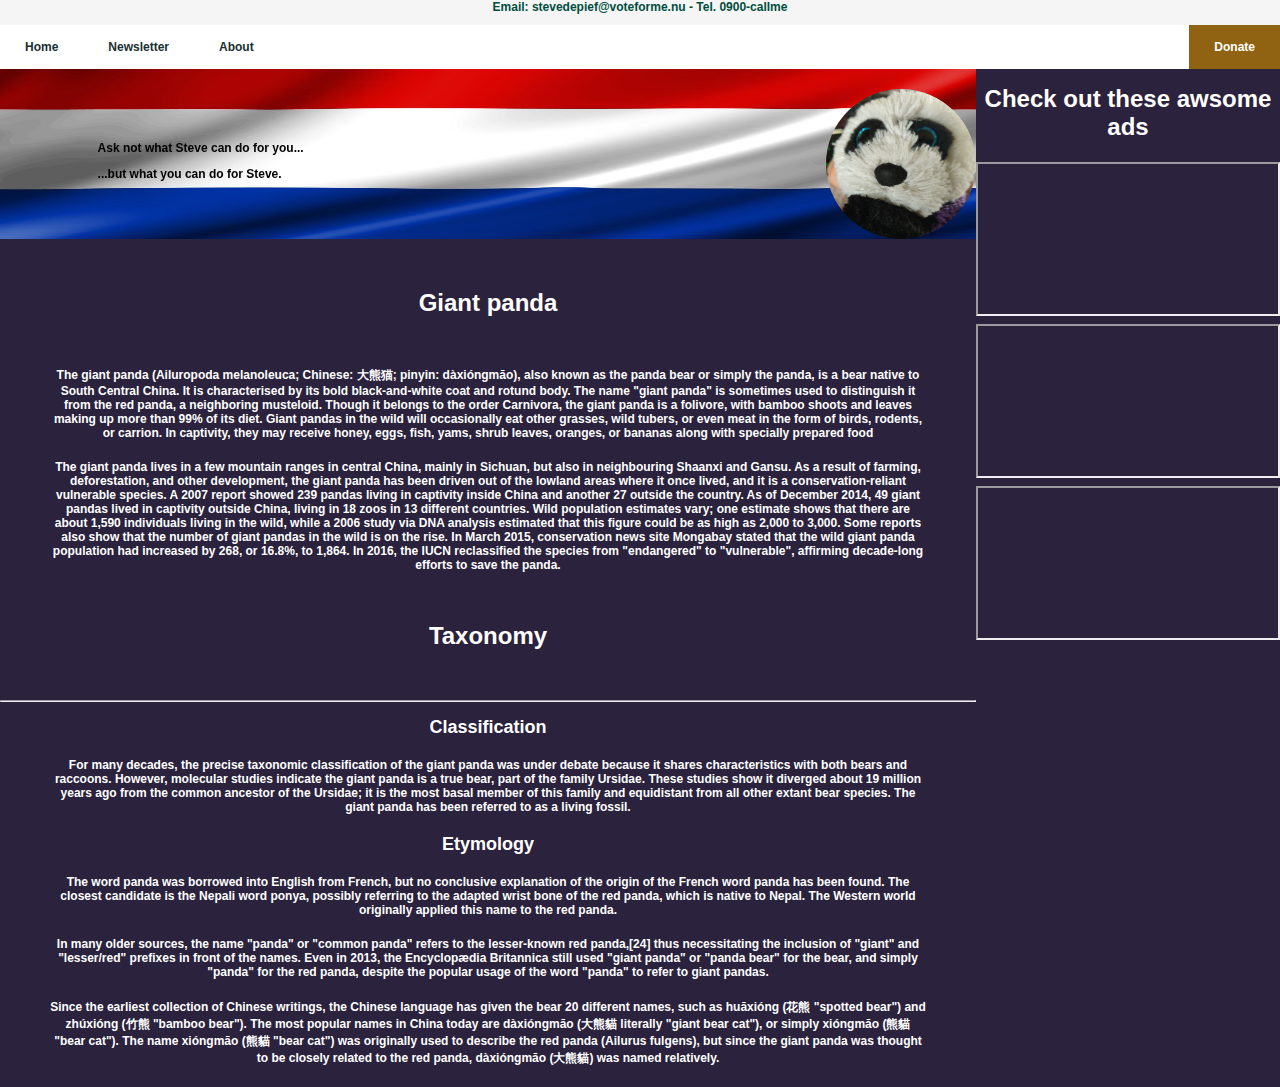
==== Eindopdracht_Hackaton/about.html @ 15210a64 "Add files via upload" ====
<!DOCTYPE html>
<html>

<head>
    <title> Home </title>
    <link rel="stylesheet" type="text/css" href="styles.css">
</head>

<div class="container">
    <nav>
        <ul class="navbar">
            <li><a href="index.html">Home</a></li>
            <li><a href="newsletter.html">Newsletter</a></li>
            <li><a href="about.html">About</a></li>
            <li id="donate"><a href="donate.html">Donate</a></li>
        </ul>
    </nav>
    <div class="banner">
        <div class="banner-text">
            <p>Ask not what Steve can do for you...</p>
            <p>...but what you can do for Steve.</p>
        </div>
        <div class="portret"></div>
    </div>
    <main>
        <h1>Giant panda</h1>
        <p>The giant panda (Ailuropoda melanoleuca; Chinese: 大熊猫; pinyin: dàxióngmāo), also known as the panda bear
            or simply the panda, is a bear native to South Central China. It is characterised by its bold
            black-and-white coat and rotund body. The name "giant panda" is sometimes used to distinguish it from the
            red panda, a neighboring musteloid. Though it belongs to the order Carnivora, the giant panda is a folivore,
            with bamboo shoots and leaves making up more than 99% of its diet. Giant pandas in the wild will
            occasionally eat other grasses, wild tubers, or even meat in the form of birds, rodents, or carrion. In
            captivity, they may receive honey, eggs, fish, yams, shrub leaves, oranges, or bananas along with specially
            prepared food</p>
        <p>The giant panda lives in a few mountain ranges in central China, mainly in Sichuan, but also in neighbouring
            Shaanxi and Gansu. As a result of farming, deforestation, and other development, the giant panda has
            been driven out of the lowland areas where it once lived, and it is a conservation-reliant vulnerable
            species. A 2007 report showed 239 pandas living in captivity inside China and another 27 outside the
            country. As of December 2014, 49 giant pandas lived in captivity outside China, living in 18 zoos in 13
            different countries. Wild population estimates vary; one estimate shows that there are about 1,590
            individuals living in the wild, while a 2006 study via DNA analysis estimated that this figure could be
            as high as 2,000 to 3,000. Some reports also show that the number of giant pandas in the wild is on the
            rise. In March 2015, conservation news site Mongabay stated that the wild giant panda population had
            increased by 268, or 16.8%, to 1,864. In 2016, the IUCN reclassified the species from "endangered" to
            "vulnerable", affirming decade-long efforts to save the panda.</p>
        <h1>Taxonomy</h1>
        <hr>
        <h2>Classification</h2>
        <p>For many decades, the precise taxonomic classification of the giant panda was under debate because it shares
            characteristics with both bears and raccoons. However, molecular studies indicate the giant panda is a
            true bear, part of the family Ursidae. These studies show it diverged about 19 million years ago from
            the common ancestor of the Ursidae; it is the most basal member of this family and equidistant from all
            other extant bear species. The giant panda has been referred to as a living fossil.</p>
        <h2>Etymology</h2>
        <p>The word panda was borrowed into English from French, but no conclusive explanation of the origin of the
            French word panda has been found. The closest candidate is the Nepali word ponya, possibly referring to
            the adapted wrist bone of the red panda, which is native to Nepal. The Western world originally applied this
            name to the red panda.</p>
        <p>In many older sources, the name "panda" or "common panda" refers to the lesser-known red panda,[24] thus
            necessitating the inclusion of "giant" and "lesser/red" prefixes in front of the names. Even in 2013, the
            Encyclopædia Britannica still used "giant panda" or "panda bear" for the bear, and simply "panda" for
            the red panda, despite the popular usage of the word "panda" to refer to giant pandas.</p>
        <p>Since the earliest collection of Chinese writings, the Chinese language has given the bear 20 different
            names, such as huāxióng (花熊 "spotted bear") and zhúxióng (竹熊 "bamboo bear"). The most popular names in
            China today are dàxióngmāo (大熊貓 literally "giant bear cat"), or simply xióngmāo (熊貓 "bear cat"). The name
            xióngmāo (熊貓 "bear cat") was originally used to describe the red panda (Ailurus fulgens), but since the
            giant panda was thought to be closely related to the red panda, dàxióngmāo (大熊貓) was named relatively.
        </p>
    </main>
    <div class="adspace">
        <h1>Check out these awsome ads</h1>
        <div>
            <iframe src="https://www.youtube.com/embed/ySRMDsJoIzM">
            </iframe>
        </div>
        <div>
            <iframe src="https://www.youtube.com/embed/4NJlUribp3c">
            </iframe>
        </div>
        <div>
            <iframe src="https://www.youtube.com/embed/dqT-UlYlg1s">
            </iframe>
        </div>
    </div>
    <footer>Email: stevedepief@voteforme.nu - Tel. 0900-callme</footer>
</div>


</html>
---- Eindopdracht_Hackaton/styles.css ----
body {
    font-family:'Gill Sans', 'Gill Sans MT', Calibri, 'Trebuchet MS', sans-serif;
    margin: 0;
  }

  .container {
    display: grid;
    height: 100vh;
    grid-template-columns: 1fr;
    grid-template-rows: 25px 44px 170px 2.2fr 1.2fr;
    grid-template-areas:
      "footer"  
      "nav"
      "banner"
      "main"
      "adspace";
    font-weight: 800;
    font-size: 12px;
    color: #004d40;
    text-align: center;
  }
  
  nav {
    background: #ffffff;
    grid-area: nav;
  }

  .navbar {
    list-style-type: none;
    margin: 0;
    padding: 0;
    overflow: hidden;
  }

  .navbar > li {
      float: left;
  }

  .navbar > li a {
      display: block;
      text-align: center;
      color:rgb(24, 48, 48);
      padding: 15px 25px;
      text-decoration: none; 
   
  }

  .navbar > li a:hover {
      background-color: rgb(160, 187, 187);
  }

  #donate {
      float: right;
      background-color: rgb(143, 99, 18);

  }

  #donate a {
    color: white;
  }
  
  .banner {
    background-image: url("images/nl-flag.jpg");
    grid-area: banner;
    background-position: center;
    background-repeat: no-repeat;
    background-size: 100% 100%;
    position: relative
  }

  .banner-text {
    position: relative;
    text-align: left;
    top:35%;
    left: 10%;
    color:black
  }

  .portret {
    background-image: url("images/steve-face.jpg");
    background-position: center;
    background-repeat: no-repeat;
    background-size: 100% 100%;
    width: 150px;
    height: 150px;
    border-radius: 50%;
    position:absolute;
    bottom: 0;
    right: 0;
  }

  main {
    background:rgb(43,34,61);
    grid-area: main;
    color:white;
  }

  main h1{
      margin: 50px;
      
  }

  main p {
      margin: 20px 50px;

  }

  .button-container {
      display: flex;
      flex-direction: row;
      justify-content: space-evenly;
  }

  button {
      padding: 5px 15px;
      background-color: rgb(43,34,61);
      border: 1px solid white;
      color: white;
      border-radius: 5px;
  }

  .donate-button {
      font-size: 22px;
      padding: 8px 22px;
      background-color: rgb(143, 99, 18);
      margin: 40px;
      border: 1px solid black;
      color: white;
  }

  button:hover {
    background-color: rgb(160, 187, 187);
  }

  .adspace {
    background: rgb(43,34,61);
    color: white;
    grid-area: adspace;
  }

  .adspace iframe{
      margin-top: 5px;
  }
  
  footer {
    grid-area: footer;
    background-color: whitesmoke;
  }

  .form-container {
      padding: 20px
  }

  input[type=text], input[type=submit] {
    width: 100%;
    padding: 8px;
    margin: 6px 0px;
    display: inline-block;
    border: 1px solid #ccc;
    box-sizing: border-box;
  }

  input[type=checkbox] {
    margin: 16px;
  }
  
  input[type="file"] {
    display: none;
}

input[type=submit] {
  background-color: rgb(143, 99, 18);
  color: #ffffff;
  border-color: black;
}

.file-upload {
    width: 100%;
    padding: 8px 0px;
    margin: 6px 0px;
    border: 1px solid #ccc;
    display: inline-block;
    cursor: pointer;
}

/* 
  ##Device = Desktops
  ##Screen = 1281px to higher resolution desktops
*/

@media (min-width: 1281px) {
  .container {
  grid-template-columns: 4fr 1fr;
  grid-template-rows: 25px 44px 170px 2.2fr;
  grid-template-areas:
    "footer footer"  
    "nav nav"
    "banner adspace"
    "main adspace";
  }

  button {
    padding: 5px 15px;
    font-size: 24px;
    margin: 40px;
  }

  .donate-button {
    font-size: 30px;
    padding: 8px 22px;
    margin: 40px;
  }

  main {
    padding: 60px 20%;
  }

  .adspace > div {
    margin-top: 50px; 
  }

  .adspace {
    padding-top: 50px;
    border-left: solid white 1px;
  }
}  

/* 
  ##Screen = B/w 768px to 1024px
*/

@media (min-width: 1024px) and (max-width: 1280px) {
  .container {
    grid-template-columns: 4fr 1fr;
    grid-template-rows: 25px 44px 170px 2.2fr;
    grid-template-areas:
      "footer footer"  
      "nav nav"
      "banner adspace"
      "main adspace";
    }
  }
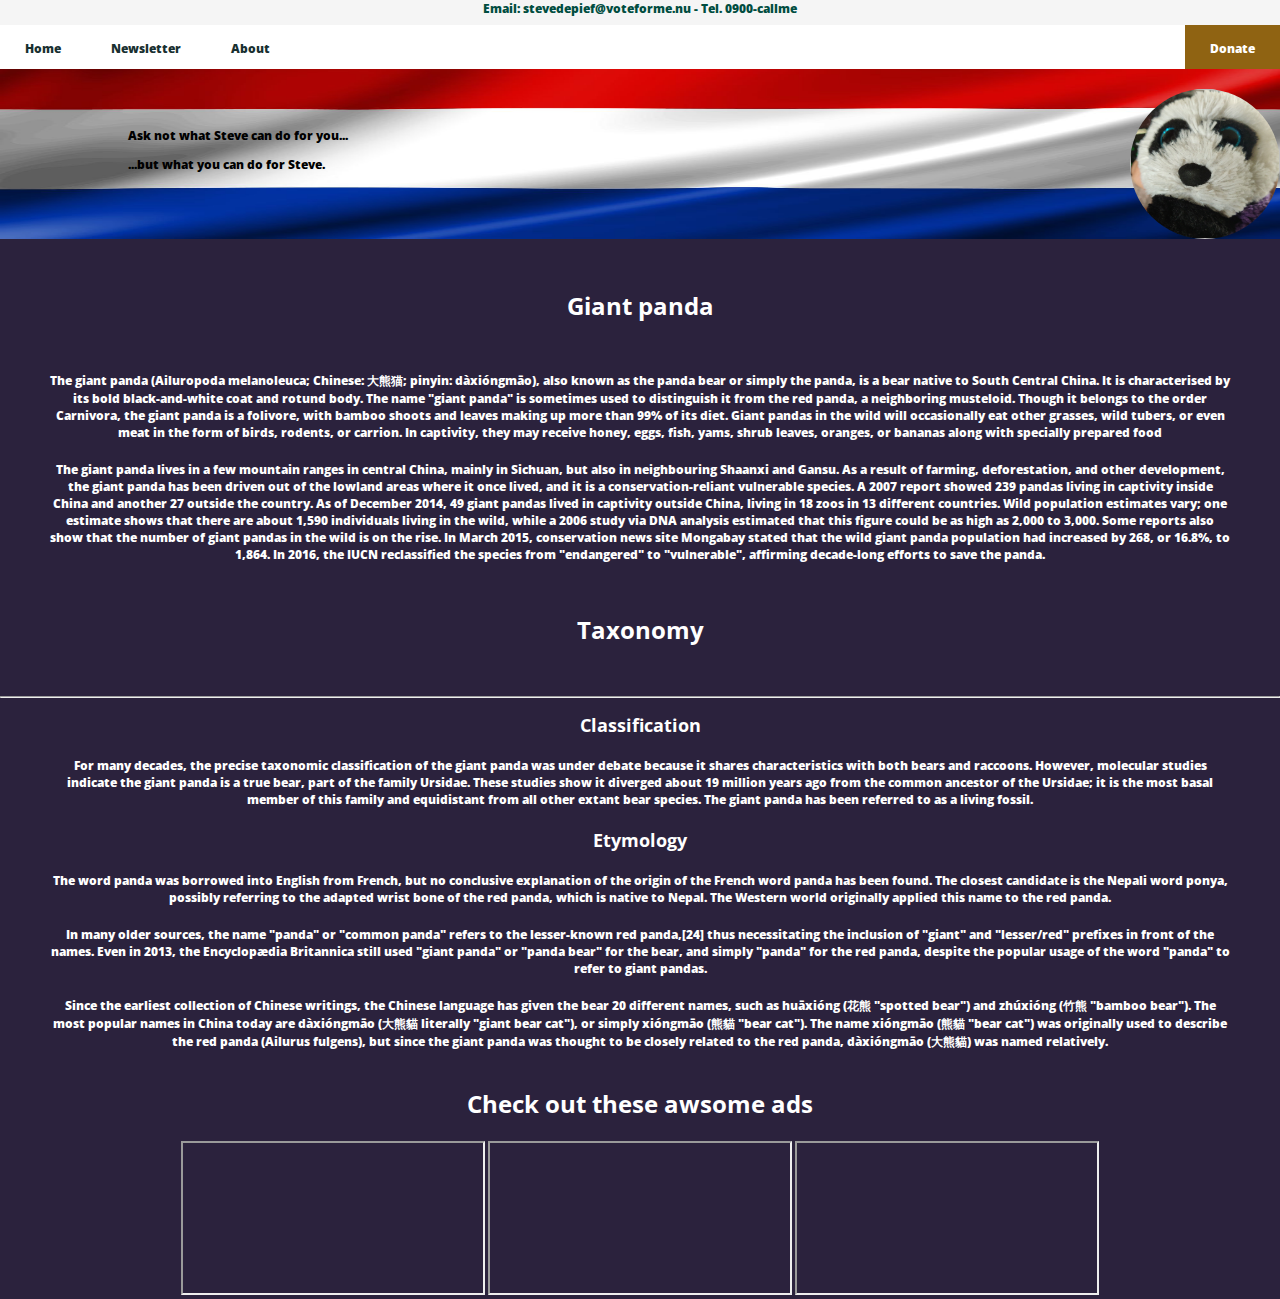
==== commit 1c68cf6d: "Add files via upload" ====
--- a/Eindopdracht_Hackaton/about.html
+++ b/Eindopdracht_Hackaton/about.html
@@ -4,9 +4,11 @@
 <head>
     <title> Home </title>
     <link rel="stylesheet" type="text/css" href="styles.css">
+    <link rel="preconnect" href="https://fonts.gstatic.com">
+    <link href="https://fonts.googleapis.com/css2?family=Open+Sans&display=swap" rel="stylesheet">
 </head>
 
-<div class="container">
+<body>
     <nav>
         <ul class="navbar">
             <li><a href="index.html">Home</a></li>
@@ -16,11 +18,9 @@
         </ul>
     </nav>
     <div class="banner">
-        <div class="banner-text">
-            <p>Ask not what Steve can do for you...</p>
-            <p>...but what you can do for Steve.</p>
-        </div>
-        <div class="portret"></div>
+        <p class="banner-text">Ask not what Steve can do for you...</p>
+        <p class="banner-text">...but what you can do for Steve.</p>
+        <img class="portret">
     </div>
     <main>
         <h1>Giant panda</h1>
@@ -67,23 +67,17 @@
             giant panda was thought to be closely related to the red panda, dàxióngmāo (大熊貓) was named relatively.
         </p>
     </main>
-    <div class="adspace">
+    <section class="adspace">
         <h1>Check out these awsome ads</h1>
-        <div>
-            <iframe src="https://www.youtube.com/embed/ySRMDsJoIzM">
-            </iframe>
-        </div>
-        <div>
-            <iframe src="https://www.youtube.com/embed/4NJlUribp3c">
-            </iframe>
-        </div>
-        <div>
-            <iframe src="https://www.youtube.com/embed/dqT-UlYlg1s">
-            </iframe>
-        </div>
-    </div>
+        <iframe src="https://www.youtube.com/embed/ySRMDsJoIzM">
+        </iframe>
+        <iframe src="https://www.youtube.com/embed/4NJlUribp3c">
+        </iframe>
+        <iframe src="https://www.youtube.com/embed/dqT-UlYlg1s">
+        </iframe>
+    </section>
     <footer>Email: stevedepief@voteforme.nu - Tel. 0900-callme</footer>
-</div>
+</body>
 
 
 </html>--- a/Eindopdracht_Hackaton/styles.css
+++ b/Eindopdracht_Hackaton/styles.css
@@ -1,9 +1,6 @@
 body {
-    font-family:'Gill Sans', 'Gill Sans MT', Calibri, 'Trebuchet MS', sans-serif;
+    font-family:'Open Sans', sans-serif;
     margin: 0;
-  }
-
-  .container {
     display: grid;
     height: 100vh;
     grid-template-columns: 1fr;
@@ -71,7 +68,7 @@
   .banner-text {
     position: relative;
     text-align: left;
-    top:35%;
+    top:27%;
     left: 10%;
     color:black
   }
@@ -109,6 +106,8 @@
       display: flex;
       flex-direction: row;
       justify-content: space-evenly;
+      list-style: none;
+      margin-top: 50px;
   }
 
   button {
@@ -147,7 +146,7 @@
     background-color: whitesmoke;
   }
 
-  .form-container {
+  .news-form {
       padding: 20px
   }
 
@@ -189,7 +188,7 @@
 */
 
 @media (min-width: 1281px) {
-  .container {
+  body {
   grid-template-columns: 4fr 1fr;
   grid-template-rows: 25px 44px 170px 2.2fr;
   grid-template-areas:
@@ -215,7 +214,7 @@
     padding: 60px 20%;
   }
 
-  .adspace > div {
+  .adspace > iframe {
     margin-top: 50px; 
   }
 
